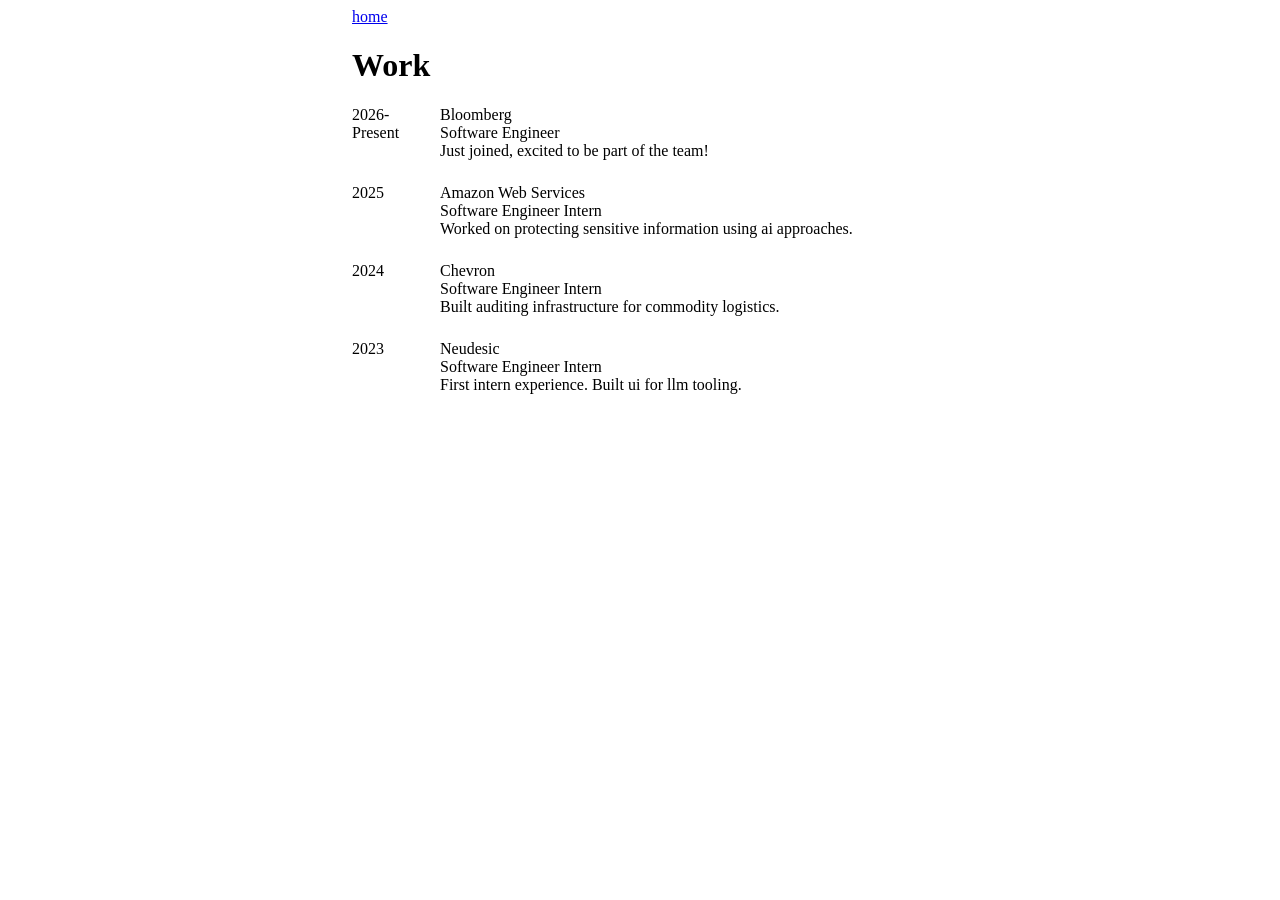
==== work.html @ f61aa2bd "Initial commit: personal website" ====
<!DOCTYPE html>
<html lang="en">
<head>
  <meta charset="UTF-8">
  <meta name="viewport" content="width=device-width, initial-scale=1.0">
  <title>Work — Manas Adepu</title>
  <link rel="stylesheet" href="style.css">
</head>
<body class="work">
  <div class="container">
    <a class="home" href="index.html">home</a>
    <h1>Work</h1>

    <div class="entry">
      <div class="year">2026-Present</div>
      <div>
        <div class="org">Bloomberg</div>
        <div class="role">Software Engineer</div>
        <div class="desc">Just joined, excited to be part of the team!</div>
      </div>
    </div>

    <div class="entry">
      <div class="year">2025</div>
      <div>
        <div class="org">Amazon Web Services</div>
        <div class="role">Software Engineer Intern</div>
        <div class="desc">Worked on protecting sensitive information using ai approaches.</div>
      </div>
    </div>

    <div class="entry">
      <div class="year">2024</div>
      <div>
        <div class="org">Chevron</div>
        <div class="role">Software Engineer Intern</div>
        <div class="desc">Built auditing infrastructure for commodity logistics.</div>
      </div>
    </div>

    <div class="entry">
      <div class="year">2023</div>
      <div>
        <div class="org">Neudesic</div>
        <div class="role">Software Engineer Intern</div>
        <div class="desc">First intern experience. Built ui for llm tooling.</div>
      </div>
    </div>
  </div>
</body>
</html>
---- style.css ----
/* Home page — center everything on screen */
body.home {
  margin: 0;
  min-height: 100vh;
  display: flex;
  flex-direction: column;
  align-items: center;
  justify-content: center;
  text-align: center;
}

/* Work page — centered column, dates on the left */
body.work .container {
  max-width: 36rem;
  margin: 0 auto;
}

.entry {
  display: flex;
  gap: 1.5rem;
  margin-bottom: 1.5rem;
}

.year {
  flex: 0 0 4rem;
}

/* Interests page */
body.interests .container {
  max-width: 36rem;
  margin: 0 auto;
}

body.interests section {
  margin-bottom: 2.5rem;
}

.film figure,
.book figure {
  margin: 0;
  display: flex;
  flex-direction: column;
  align-items: center;
  text-align: center;
  gap: 0.75rem;
}

.film img,
.book img {
  width: 200px;
  max-width: 60%;
  height: auto;
  border-radius: 4px;
}

.film .loading {
  color: #888;
}
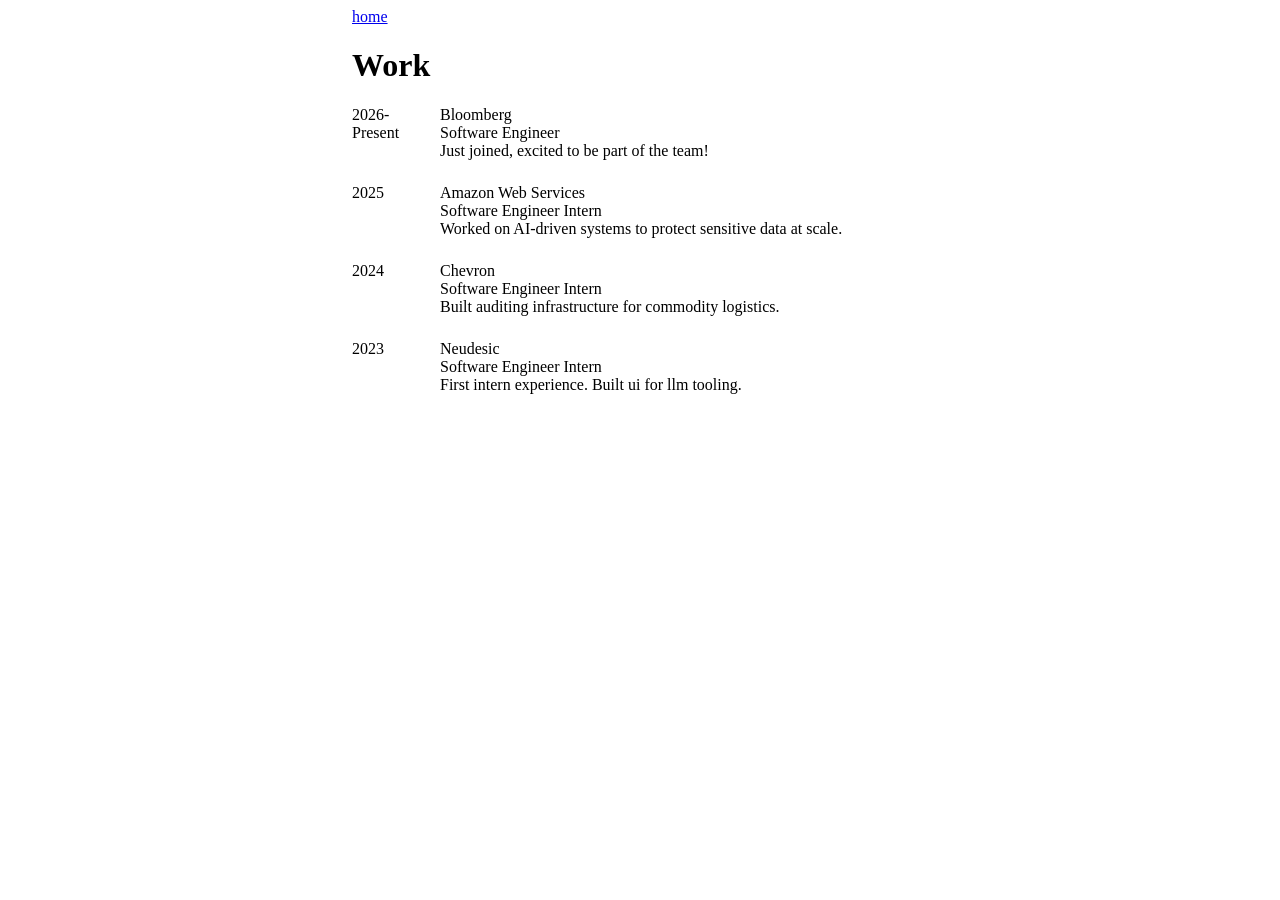
==== commit 092255e9: "little change" ====
--- a/work.html
+++ b/work.html
@@ -25,7 +25,7 @@
       <div>
         <div class="org">Amazon Web Services</div>
         <div class="role">Software Engineer Intern</div>
-        <div class="desc">Worked on protecting sensitive information using ai approaches.</div>
+        <div class="desc">Worked on AI-driven systems to protect sensitive data at scale.</div>
       </div>
     </div>
 
